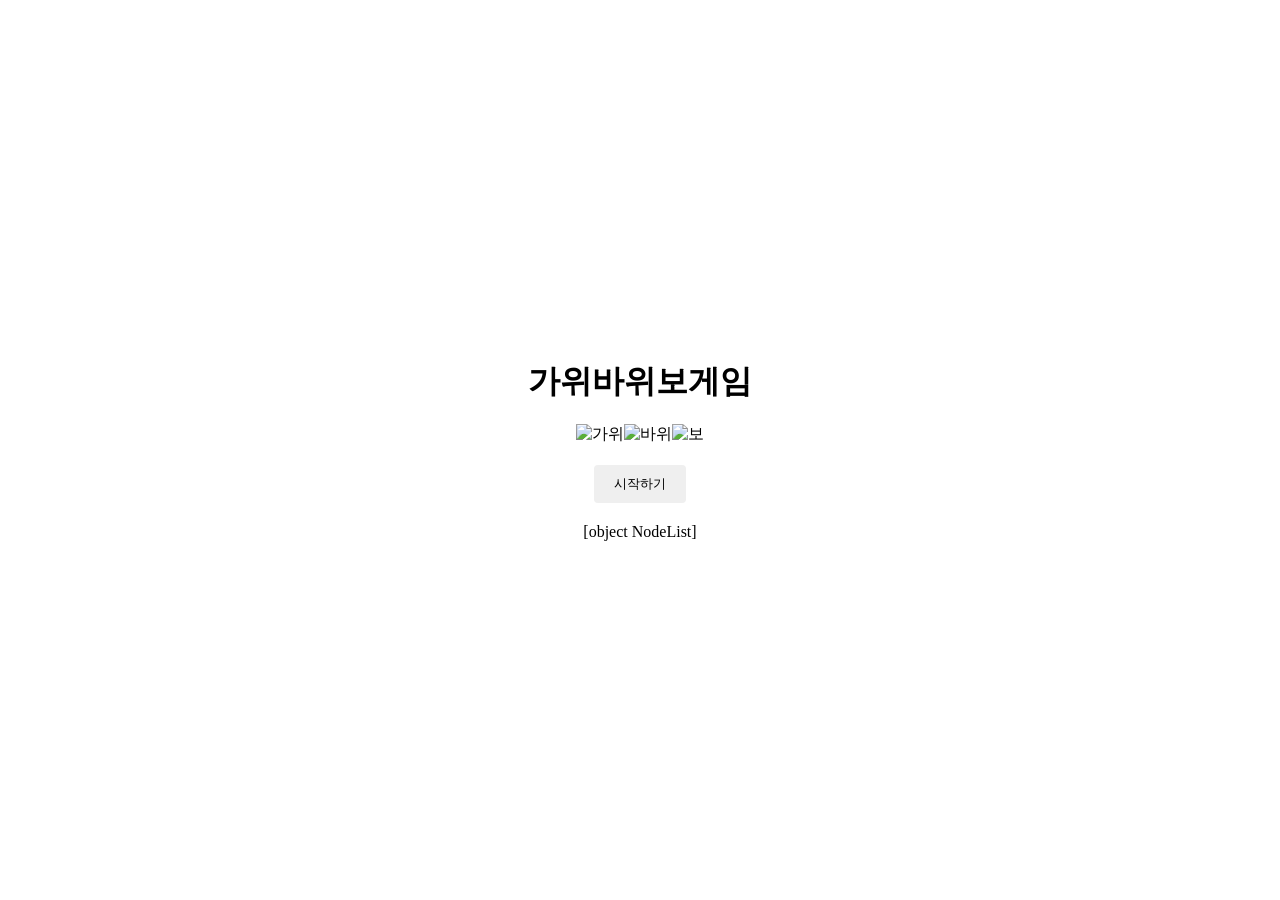
==== index.html @ e0682170 "rsp init" ====
<!DOCTYPE html>
<html lang="en">
  <head>
    <meta charset="UTF-8" />
    <meta name="viewport" content="width=device-width, initial-scale=1.0" />
    <title>가위바위보 게임</title>
    <link rel="stylesheet" href="style.css" />
  </head>
  <body>
    <div id="root">
      <h1>가위바위보게임</h1>
      <div class="con">
        <img alt="가위" />
        <img alt="바위" />
        <img alt="보" />
      </div>
      <button>시작하기</button>
    </div>
    <script src="index.js"></script>
  </body>
</html>
---- style.css ----
* {
  margin: 0;
  padding: 0;
  box-sizing: border-box;
  list-style-type: none;
}

#root {
  height: 100vh;
  align-items: center;
  justify-content: center;
  display: flex;
  flex-direction: column;
  row-gap: 20px;
}

button {
  cursor: pointer;
  padding: 10px 20px;
  border: none;
  border-radius: 4px;
}

button:hover {
  box-shadow: 0 3px 6px rgba(0, 0, 0, 0.2);
}

.con {
  display: flex;
  align-items: center;
}
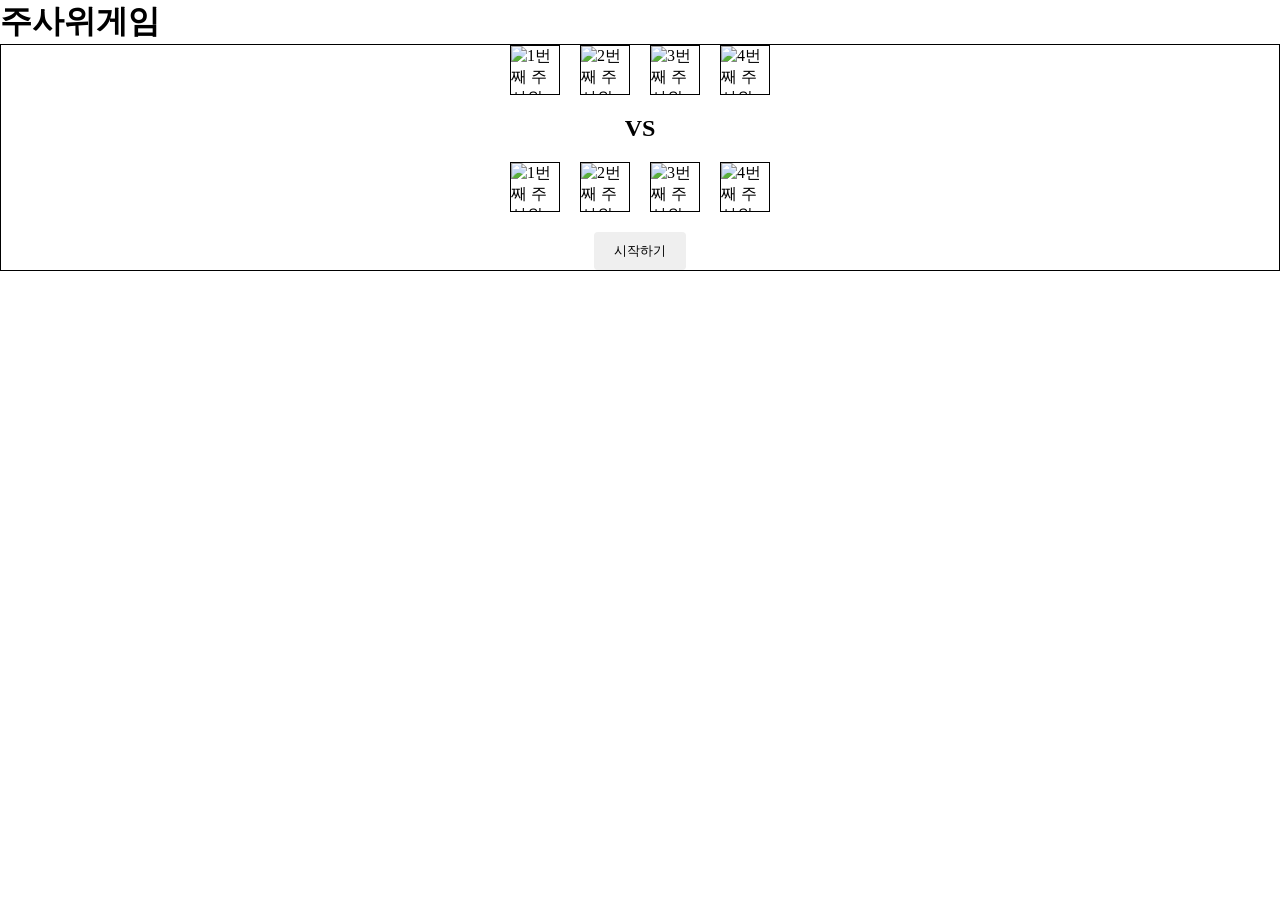
==== commit 8b16b04c: "dice game done" ====
--- a/index.html
+++ b/index.html
@@ -3,17 +3,17 @@
   <head>
     <meta charset="UTF-8" />
     <meta name="viewport" content="width=device-width, initial-scale=1.0" />
-    <title>가위바위보 게임</title>
+    <title>DICE</title>
     <link rel="stylesheet" href="style.css" />
   </head>
   <body>
+    <header>
+      <h1>주사위게임</h1>
+    </header>
     <div id="root">
-      <h1>가위바위보게임</h1>
-      <div class="con">
-        <img alt="가위" />
-        <img alt="바위" />
-        <img alt="보" />
-      </div>
+      <div></div>
+      <h2>VS</h2>
+      <div></div>
       <button>시작하기</button>
     </div>
     <script src="index.js"></script>
--- a/style.css
+++ b/style.css
@@ -5,27 +5,44 @@
   list-style-type: none;
 }
 
+@keyframes roll {
+  0% {
+    transform: rotate(-35deg);
+  }
+  25% {
+    transform: rotate(0deg);
+  }
+  50% {
+    transform: rotate(35deg);
+  }
+  100% {
+    transform: rotate(-35deg);
+  }
+}
+
 #root {
-  height: 100vh;
-  align-items: center;
-  justify-content: center;
+  border: 1px solid;
   display: flex;
   flex-direction: column;
   row-gap: 20px;
+  align-items: center;
 }
 
-button {
-  cursor: pointer;
-  padding: 10px 20px;
-  border: none;
-  border-radius: 4px;
+#root div {
+  display: flex;
+  column-gap: 20px;
 }
 
-button:hover {
-  box-shadow: 0 3px 6px rgba(0, 0, 0, 0.2);
+#root img {
+  border: 1px solid;
+  width: 50px;
+  height: 50px;
+  animation: roll 2s ease-in-out infinite;
 }
 
-.con {
-  display: flex;
-  align-items: center;
+#root button {
+  border: none;
+  padding: 10px 20px;
+  border-radius: 4px;
+  cursor: pointer;
 }
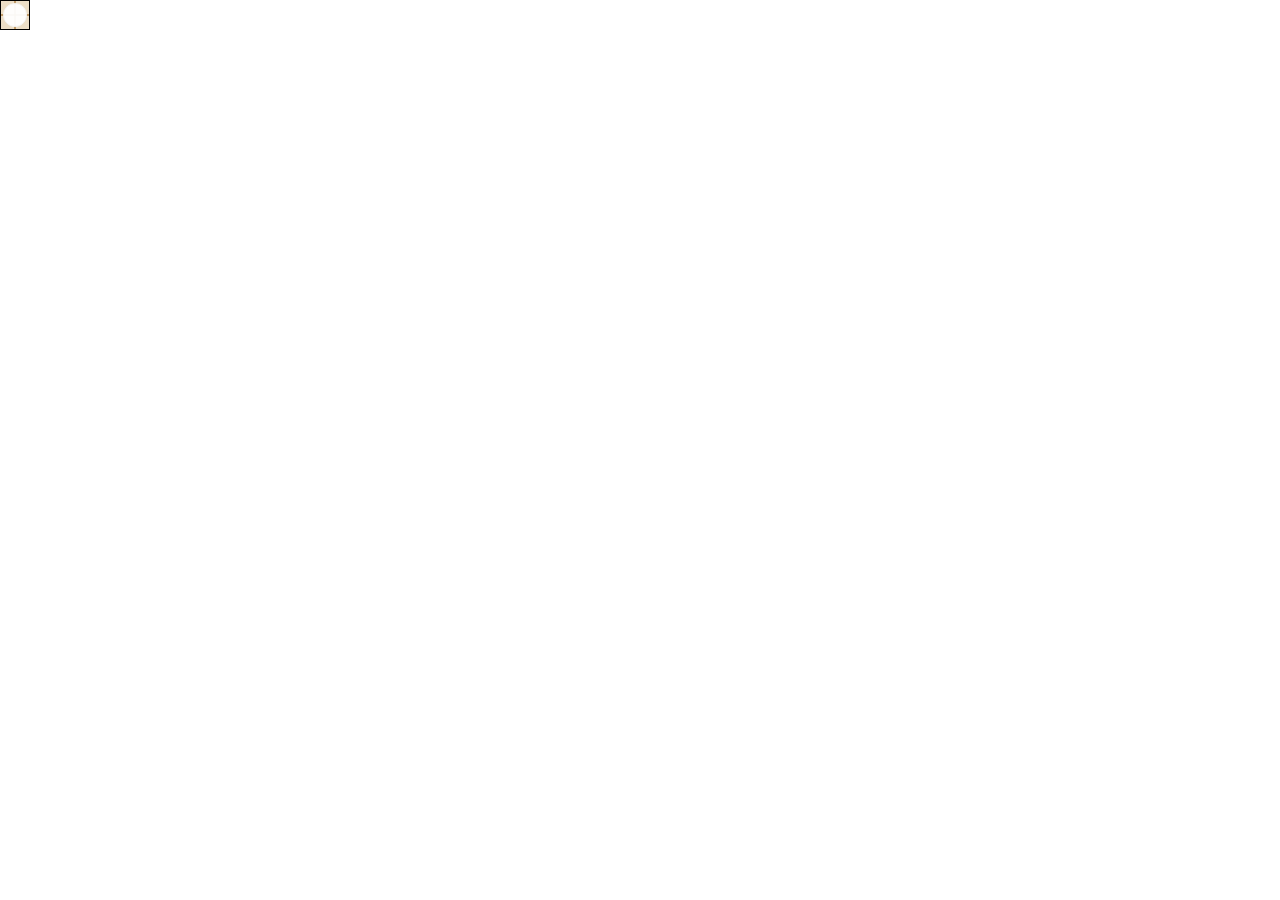
==== commit b443f36c: "init" ====
--- a/index.html
+++ b/index.html
@@ -1,21 +1,17 @@
 <!DOCTYPE html>
 <html lang="en">
-  <head>
-    <meta charset="UTF-8" />
-    <meta name="viewport" content="width=device-width, initial-scale=1.0" />
-    <title>DICE</title>
-    <link rel="stylesheet" href="style.css" />
-  </head>
-  <body>
-    <header>
-      <h1>주사위게임</h1>
-    </header>
-    <div id="root">
-      <div></div>
-      <h2>VS</h2>
-      <div></div>
-      <button>시작하기</button>
+<head>
+    <meta charset="UTF-8">
+    <meta name="viewport" content="width=device-width, initial-scale=1.0">
+    <title>오목</title>
+    <link rel="stylesheet" href="style.css">
+</head>
+<body>
+    <div class="tile">
+<span></span>
+<span></span>
+<div class="stone white"></div>
     </div>
-    <script src="index.js"></script>
-  </body>
-</html>
+    <index src="index.js"></script> 
+</body>
+</html>
--- a/style.css
+++ b/style.css
@@ -5,44 +5,55 @@
   list-style-type: none;
 }
 
-@keyframes roll {
-  0% {
-    transform: rotate(-35deg);
-  }
-  25% {
-    transform: rotate(0deg);
-  }
-  50% {
-    transform: rotate(35deg);
-  }
-  100% {
-    transform: rotate(-35deg);
-  }
+.tile {
+  border: 1px solid;
+  width: 30px;
+  height: 30px;
+  background-color: #ecdec7;
+  position: relative;
+  display: flex;
+  justify-content: center;
+  align-items: center;
+  cursor: pointer;
 }
 
-#root {
-  border: 1px solid;
-  display: flex;
-  flex-direction: column;
-  row-gap: 20px;
-  align-items: center;
+.tile span {
+  position: absolute;
+  width: 1px;
+  height: 100%;
+  background-color: rgb(150, 86, 7);
+  display: block;
+  top: 0;
 }
 
-#root div {
-  display: flex;
-  column-gap: 20px;
+.tile :first-child {
+  left: 50%;
+  transform: translate(-50%);
 }
 
-#root img {
-  border: 1px solid;
-  width: 50px;
-  height: 50px;
-  animation: roll 2s ease-in-out infinite;
+.tile :nth-child(2) {
+  width: 100%;
+  height: 1px;
+  top: 50%;
+  transform: translateY(-50%);
 }
 
-#root button {
-  border: none;
-  padding: 10px 20px;
-  border-radius: 4px;
-  cursor: pointer;
+.stone {
+  width: 24px;
+  height: 24px;
+  border-radius: 100px;
+  background-color: black;
+  position: relative;
+  z-index: 1;
+  opacity: 0.8;
 }
+
+.stone.white {
+  background-color: white;
+  opacity: 0.95;
+  border: 1px solid whitesmoke;
+}
+
+.tile:hover.stone {
+  opacity: 0.8;
+}
